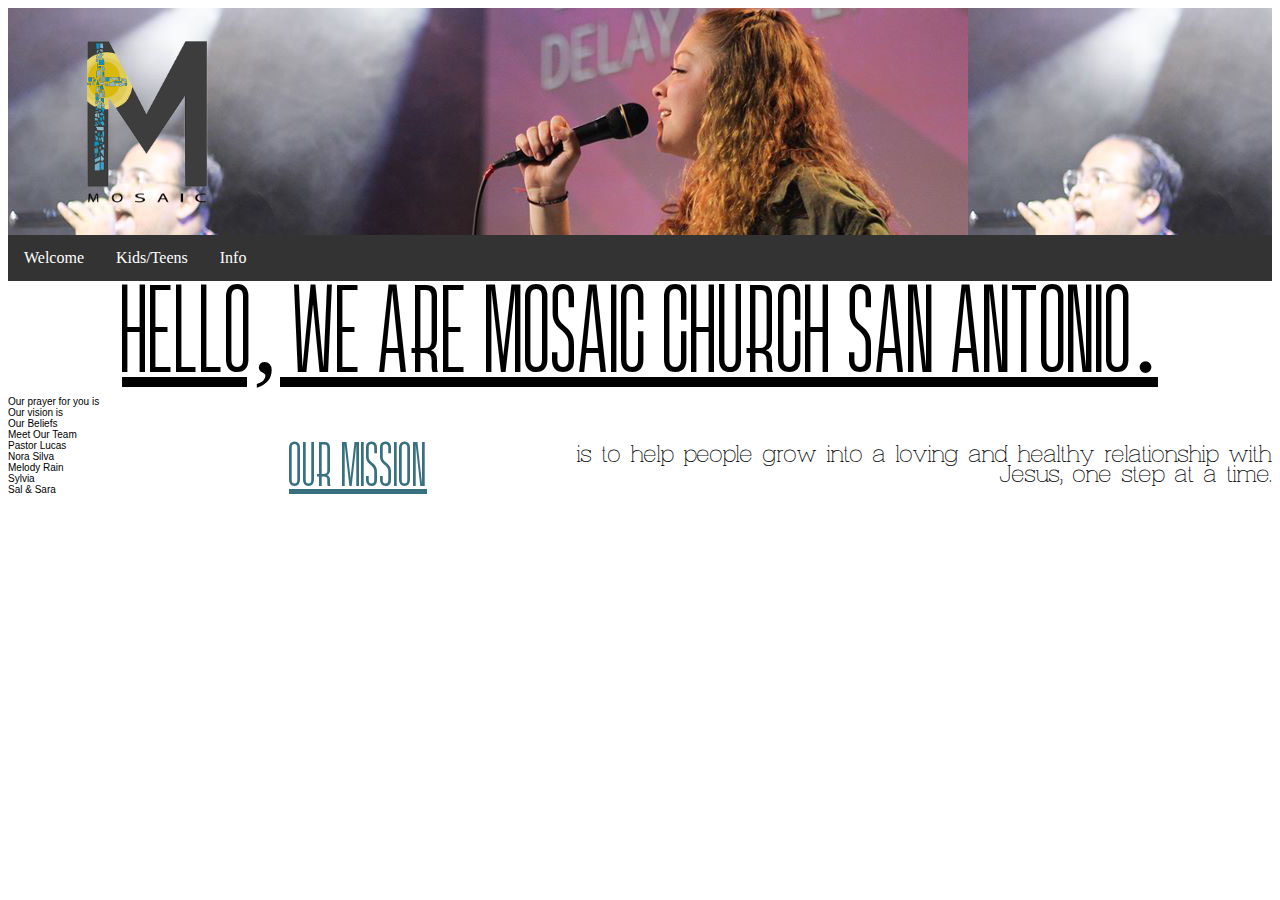
==== index.html @ 2244f138 "OK" ====
<!DOCTYPE html>
<html>
	<head>
	<script>
		<link href="mosaic style.css" rel="stylesheet" type="text/css">  
$(document).ready(function(){
  $("#hide").click(function(){
    $("p").hide();
  });
  $("#show").click(function(){
    $("p").show();
  });
});
		</script>
		<meta charset="utf-8">
		<meta description="">
		<meta keywords="">
		<title>Mosaic SA</title>
<script src="https://ajax.googleapis.com/ajax/libs/jquery/3.4.1/jquery.min.js"></script>
<script> 
$(document).ready(function(){
  $("#flip").click(function(){
    $("#panel").slideToggle("slow");
  });
});
</script>
<link href="mosaic style.css" rel="stylesheet" type="text/css">
</head>
	<body>
		<div class="myLogo"><img src="assets/images/mosaic 1 small.png" alt="logo" width="275" height="225"></div>
	<div class="navbar">
  <a href="index.html">Welcome</a>
  <a href="kids and teens.html">Kids/Teens</a>
  <div class="dropdown">
	  <button class="dropbtn">Info 
      <i class="fa fa-caret-down"></i>
    </button>
    <div class="dropdown-content">
      <a href="https://www.instagram.com/mosaicchurchsa/">Instagram</a>
      <a href="https://www.facebook.com/mosaicchurchsa/">FaceBook</a>
      <a href="info.html">Find Us</a>
    </div>
  </div> 
</div>
		<div class="hello">HELLO, WE  ARE  MOSAIC CHURCH  SAN       ANTONIO.</div>
		<div class="panel">OUR MISSION</div>
		<div class="panel2" style="left: 324px; top: 458px;">is to help people grow into a loving and healthy relationship with Jesus, one step at a time.</div>
	<div class="ourPrayerForYou">Our prayer for you is</div>
	<div class="ourVision">Our vision is</div>
	<div class="ourBelife">Our Beliefs</div>
	<div class="MeetTeam">Meet Our Team</div>
			<div class="pastorLucas">Pastor Lucas</div>
    <div class="nora">Nora Silva</div>
            <div class="melody">Melody Rain</div>
	<div class="sylvia">Sylvia</div>
	<div class="sal"> Sal & Sara</div>
</body>
</html>
---- mosaic style.css ----
html{
     font-size: 10px;
  margin: 0;
  font-family: sans-serif;
}
@font-face {
    font-family: 'VirtuousSlabThin';
	src: url("assets/fonts/Virtuous Slab Font/VirtuousSlabThin.ttf");
    font-weight: normal;
    font-style: normal;
}

@font-face {
	font-family:"Varela Regular";
	src: url("assets/fonts/OFL.txt");
	font-weight: normal;
	font-style: normal;
}

@font-face {
	font-family: 'GiraffeyRegular';
	src: url("assets/fonts/Giraffey/onlinefontconverter.com/converted-files/GiraffeyRegular.ttf");
	font-weight: normal;
	font-style: normal;
}

body {
    background-color: white;
}


.container {
	position: relative;
	text-align: center;
	color: #000000;
	padding: 0px;
	margin: 0px;
	
}

.text1{
	font-family: 'less light';
	font-size: 100px;
	color: #377180;
    position: absolute;
    top: 119px;
    bottom: 50%;
    left: 352px;
}
.myLogo {
	background: url("assets/images/header.jpg");
}
.smallLogo {
	background:url("assets/images/teens header crop.jpg");
}
.infoHeader{
	background: url("assets/images/hilda outside header.jpg");
}
.navbar {
  overflow: hidden;
  background-color: #333333;
}

.navbar a {
  float: left;
  font-size: 16px;
	font-family: "Varela Regular";
  color: white;
  text-align: center;
  padding: 14px 16px;
  text-decoration: none;
}

.dropdown {
  float: left;
  overflow: hidden;
}

.dropdown .dropbtn {
  font-size: 16px;  
  border: none;
  outline: none;
  color: white;
  padding: 14px 16px;
  background-color: inherit;
  font-family: 'less light';
  margin: 0px;
}

.navbar a:hover, .dropdown:hover .dropbtn {
  background-color: red;
}

.dropdown-content {
  display: none;
  position: absolute;
  background-color: #f9f9f9;
  min-width: 160px;
  box-shadow: 0px 8px 16px 0px rgba(0,0,0,0.2);
  z-index: 1;
}

.dropdown-content a {
  float: none;
  color: black;
  padding: 14px 15px;
  text-decoration: none;
  display: block;
  text-align: left;
}

.dropdown-content a:hover {
  background-color: #ddd;
}

.dropdown:hover .dropdown-content {
  display: block;
}
title{
    font-family: 'Trade Winds', cursive;
}




h1 {
    padding: inherit;
    margin: 50px;
    bottom: 10px;
    text-align: left;
    color:darkred;
    font-family:"introheadr base";
    font-size: 15px;
}

h2 {
    margin: 10px;
    padding: 20px;
    bottom: 15px;
    left: 45px;
    right: 45px;
    top: 15px;
    text-align: center;
    color:#2D5D69;
    font-family:'less light';
    font-size: 10px;
}

h3 {
    position: relative;
    text-align: center;
    color:#27515C;
    font-family: 'less bold';
    font-size: 100px;
}

h4 {
	font: "introrustg base2";
	font-size: 20px;
	text-align: inherit;
	color: gray;
	margin: auto;
	
}

.cb97 {
    margin: auto;
    padding: inherit;
    text-align: left;
    color: darkred;
    font-family: monospace;
    font-size: 170%;
}
.spearB {
    margin: auto;
    padding: inherit;
    text-align: left;
    color: darkred;
    font-family: monospace;
    font-size: 170%;
}

h4 {
    text-align: left;
    color: antiquewhite;
    font-family: monospace;
    font-size: 150%;
}
.hello {
	text-align: center;
	text-decoration: underline black;
	font-family: 'GiraffeyRegular';
	color: black;
	font-size: 100px;
	
}

.panel{
	text-align: center;
	border-color: #000000;
	width:700px;
	float: left;
	position: absolute;
	text-decoration: underline;
	color: #377180;
	font-family: 'GiraffeyRegular';
	font-size: 50px;
	padding-top: 50px;
}

.panel2{
	text-align: right;
	width: 700px;
	float: right;
	font-size: 20px;
	padding-top: 50px;
	font-family: 'VirtuousSlabThin';
}

.changbinPic{
	text-align: center;
	margin-bottom: 10px;
	margin-top: 10px;
	margin-left: 00px;
	margin-right: 0px;
}

.jisung{
	text-align: center;
	margin-bottom: 10px;
	margin-left: 20px;
	margin-right: 20px;
	margin-top: 10px;
	
}
.link{
	text-align: center;
	color: antiquewhite;
	font: "BebasNeue Regular";
	font-size: 15px;
	margin: 0px;
	padding: 0px;
}

footer{
	margin-top: 300px;

}
.end{
	margin: 40px;
	font: "introheadr base";
	font-size: 10px;
}
---- mosaic style.css ----
html{
     font-size: 10px;
  margin: 0;
  font-family: sans-serif;
}
@font-face {
    font-family: 'VirtuousSlabThin';
	src: url("assets/fonts/Virtuous Slab Font/VirtuousSlabThin.ttf");
    font-weight: normal;
    font-style: normal;
}

@font-face {
	font-family:"Varela Regular";
	src: url("assets/fonts/OFL.txt");
	font-weight: normal;
	font-style: normal;
}

@font-face {
	font-family: 'GiraffeyRegular';
	src: url("assets/fonts/Giraffey/onlinefontconverter.com/converted-files/GiraffeyRegular.ttf");
	font-weight: normal;
	font-style: normal;
}

body {
    background-color: white;
}


.container {
	position: relative;
	text-align: center;
	color: #000000;
	padding: 0px;
	margin: 0px;
	
}

.text1{
	font-family: 'less light';
	font-size: 100px;
	color: #377180;
    position: absolute;
    top: 119px;
    bottom: 50%;
    left: 352px;
}
.myLogo {
	background: url("assets/images/header.jpg");
}
.smallLogo {
	background:url("assets/images/teens header crop.jpg");
}
.infoHeader{
	background: url("assets/images/hilda outside header.jpg");
}
.navbar {
  overflow: hidden;
  background-color: #333333;
}

.navbar a {
  float: left;
  font-size: 16px;
	font-family: "Varela Regular";
  color: white;
  text-align: center;
  padding: 14px 16px;
  text-decoration: none;
}

.dropdown {
  float: left;
  overflow: hidden;
}

.dropdown .dropbtn {
  font-size: 16px;  
  border: none;
  outline: none;
  color: white;
  padding: 14px 16px;
  background-color: inherit;
  font-family: 'less light';
  margin: 0px;
}

.navbar a:hover, .dropdown:hover .dropbtn {
  background-color: red;
}

.dropdown-content {
  display: none;
  position: absolute;
  background-color: #f9f9f9;
  min-width: 160px;
  box-shadow: 0px 8px 16px 0px rgba(0,0,0,0.2);
  z-index: 1;
}

.dropdown-content a {
  float: none;
  color: black;
  padding: 14px 15px;
  text-decoration: none;
  display: block;
  text-align: left;
}

.dropdown-content a:hover {
  background-color: #ddd;
}

.dropdown:hover .dropdown-content {
  display: block;
}
title{
    font-family: 'Trade Winds', cursive;
}




h1 {
    padding: inherit;
    margin: 50px;
    bottom: 10px;
    text-align: left;
    color:darkred;
    font-family:"introheadr base";
    font-size: 15px;
}

h2 {
    margin: 10px;
    padding: 20px;
    bottom: 15px;
    left: 45px;
    right: 45px;
    top: 15px;
    text-align: center;
    color:#2D5D69;
    font-family:'less light';
    font-size: 10px;
}

h3 {
    position: relative;
    text-align: center;
    color:#27515C;
    font-family: 'less bold';
    font-size: 100px;
}

h4 {
	font: "introrustg base2";
	font-size: 20px;
	text-align: inherit;
	color: gray;
	margin: auto;
	
}

.cb97 {
    margin: auto;
    padding: inherit;
    text-align: left;
    color: darkred;
    font-family: monospace;
    font-size: 170%;
}
.spearB {
    margin: auto;
    padding: inherit;
    text-align: left;
    color: darkred;
    font-family: monospace;
    font-size: 170%;
}

h4 {
    text-align: left;
    color: antiquewhite;
    font-family: monospace;
    font-size: 150%;
}
.hello {
	text-align: center;
	text-decoration: underline black;
	font-family: 'GiraffeyRegular';
	color: black;
	font-size: 100px;
	
}

.panel{
	text-align: center;
	border-color: #000000;
	width:700px;
	float: left;
	position: absolute;
	text-decoration: underline;
	color: #377180;
	font-family: 'GiraffeyRegular';
	font-size: 50px;
	padding-top: 50px;
}

.panel2{
	text-align: right;
	width: 700px;
	float: right;
	font-size: 20px;
	padding-top: 50px;
	font-family: 'VirtuousSlabThin';
}

.changbinPic{
	text-align: center;
	margin-bottom: 10px;
	margin-top: 10px;
	margin-left: 00px;
	margin-right: 0px;
}

.jisung{
	text-align: center;
	margin-bottom: 10px;
	margin-left: 20px;
	margin-right: 20px;
	margin-top: 10px;
	
}
.link{
	text-align: center;
	color: antiquewhite;
	font: "BebasNeue Regular";
	font-size: 15px;
	margin: 0px;
	padding: 0px;
}

footer{
	margin-top: 300px;

}
.end{
	margin: 40px;
	font: "introheadr base";
	font-size: 10px;
}
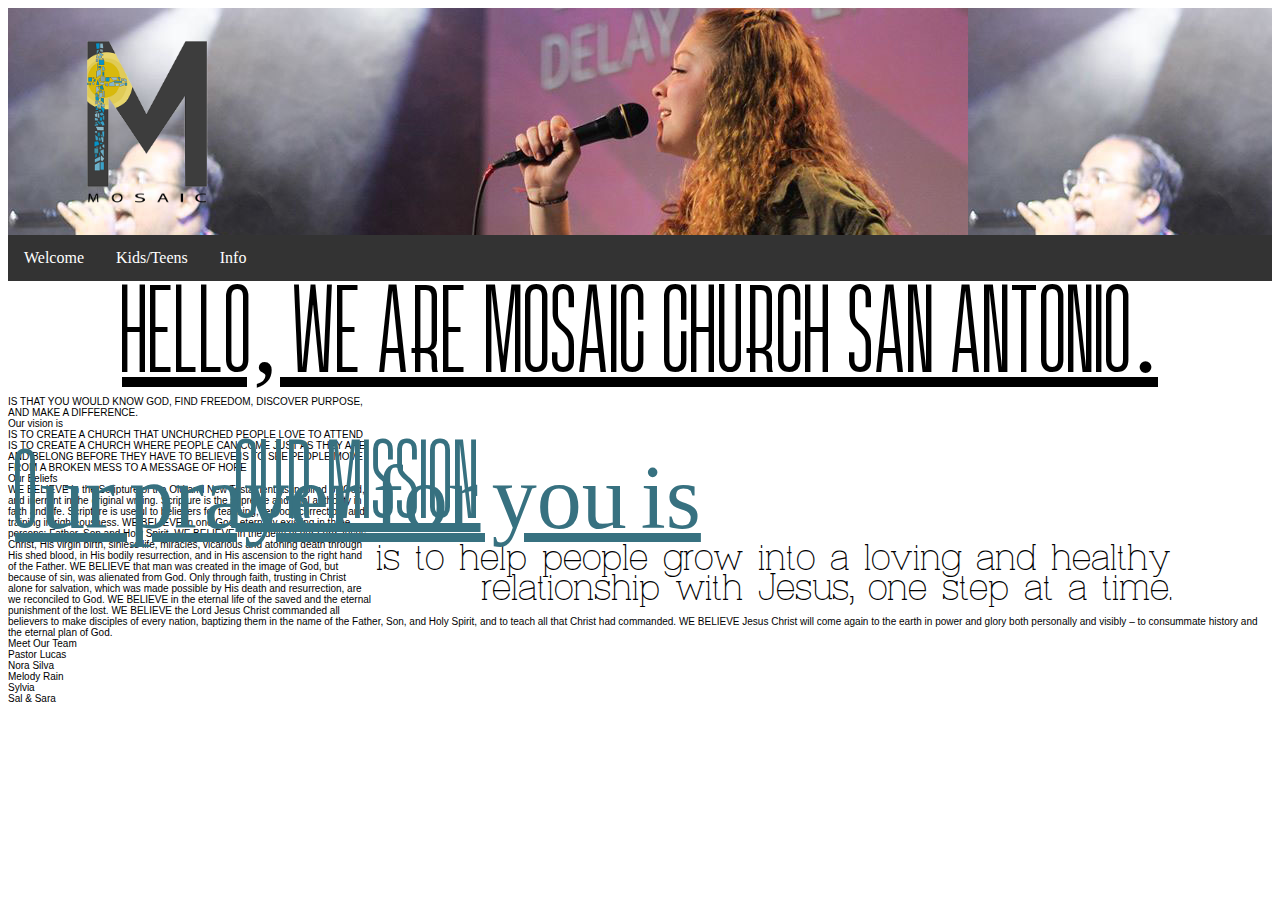
==== commit c78617e5: "better" ====
--- a/index.html
+++ b/index.html
@@ -46,8 +46,25 @@
 		<div class="panel">OUR MISSION</div>
 		<div class="panel2" style="left: 324px; top: 458px;">is to help people grow into a loving and healthy relationship with Jesus, one step at a time.</div>
 	<div class="ourPrayerForYou">Our prayer for you is</div>
+		<div class="prayer">IS THAT YOU WOULD KNOW GOD, FIND FREEDOM, DISCOVER PURPOSE, AND MAKE A DIFFERENCE.</div>
 	<div class="ourVision">Our vision is</div>
-	<div class="ourBelife">Our Beliefs</div>
+		<div class="vision">IS TO CREATE A CHURCH THAT UNCHURCHED PEOPLE LOVE TO ATTEND
+IS TO CREATE A CHURCH WHERE PEOPLE CAN COME JUST AS THEY ARE AND BELONG BEFORE THEY HAVE TO BELIEVE
+IS TO SEE PEOPLE MOVE FROM A BROKEN MESS TO A MESSAGE OF HOPE</div>
+	<div class="ourBelie">Our Beliefs</div>
+		<div class="belief">WE BELIEVE in the Scripture of the Old and New Testament as inspired by God, and inerrant in the original writing. Scripture is the supreme and final authority in faith and life. Scripture is useful to believers for teaching, reproof, correction, and training in righteousness.
+
+WE BELIEVE in one God, eternally existing in three persons: Father, Son and Holy Spirit.
+
+WE BELIEVE in the deity of our Lord Jesus Christ, His virgin birth, sinless life, miracles, vicarious and atoning death through His shed blood, in His bodily resurrection, and in His ascension to the right hand of the Father.
+
+WE BELIEVE that man was created in the image of God, but because of sin, was alienated from God. Only through faith, trusting in Christ alone for salvation, which was made possible by His death and resurrection, are we reconciled to God.
+
+WE BELIEVE in the eternal life of the saved and the eternal punishment of the lost.
+
+WE BELIEVE the Lord Jesus Christ commanded all believers to make disciples of every nation, baptizing them in the name of the Father, Son, and Holy Spirit, and to teach all that Christ had commanded.
+
+WE BELIEVE Jesus Christ will come again to the earth in power and glory both personally and visibly – to consummate history and the eternal plan of God.</div>
 	<div class="MeetTeam">Meet Our Team</div>
 			<div class="pastorLucas">Pastor Lucas</div>
     <div class="nora">Nora Silva</div>
--- a/mosaic style.css
+++ b/mosaic style.css
@@ -204,25 +204,31 @@
 	text-decoration: underline;
 	color: #377180;
 	font-family: 'GiraffeyRegular';
-	font-size: 50px;
+	font-size: 90px;
 	padding-top: 50px;
 }
 
 .panel2{
 	text-align: right;
-	width: 700px;
+	width: 800px;
 	float: right;
-	font-size: 20px;
+	font-size: 30px;
+	padding-top: 150px;
+	padding-right: 100px;
+	font-family: 'VirtuousSlabThin';
+}
+
+.ourPrayerForYou{
+	text-align: center;
+	border-color: #000000;
+	width:700px;
+	float: left;
+	position: absolute;
+	text-decoration: underline;
+	color: #377180;
+	font-family: 'GiraffeyRegular';
+	font-size: 90px;
 	padding-top: 50px;
-	font-family: 'VirtuousSlabThin';
-}
-
-.changbinPic{
-	text-align: center;
-	margin-bottom: 10px;
-	margin-top: 10px;
-	margin-left: 00px;
-	margin-right: 0px;
 }
 
 .jisung{
--- a/mosaic style.css
+++ b/mosaic style.css
@@ -204,25 +204,31 @@
 	text-decoration: underline;
 	color: #377180;
 	font-family: 'GiraffeyRegular';
-	font-size: 50px;
+	font-size: 90px;
 	padding-top: 50px;
 }
 
 .panel2{
 	text-align: right;
-	width: 700px;
+	width: 800px;
 	float: right;
-	font-size: 20px;
+	font-size: 30px;
+	padding-top: 150px;
+	padding-right: 100px;
+	font-family: 'VirtuousSlabThin';
+}
+
+.ourPrayerForYou{
+	text-align: center;
+	border-color: #000000;
+	width:700px;
+	float: left;
+	position: absolute;
+	text-decoration: underline;
+	color: #377180;
+	font-family: 'GiraffeyRegular';
+	font-size: 90px;
 	padding-top: 50px;
-	font-family: 'VirtuousSlabThin';
-}
-
-.changbinPic{
-	text-align: center;
-	margin-bottom: 10px;
-	margin-top: 10px;
-	margin-left: 00px;
-	margin-right: 0px;
 }
 
 .jisung{
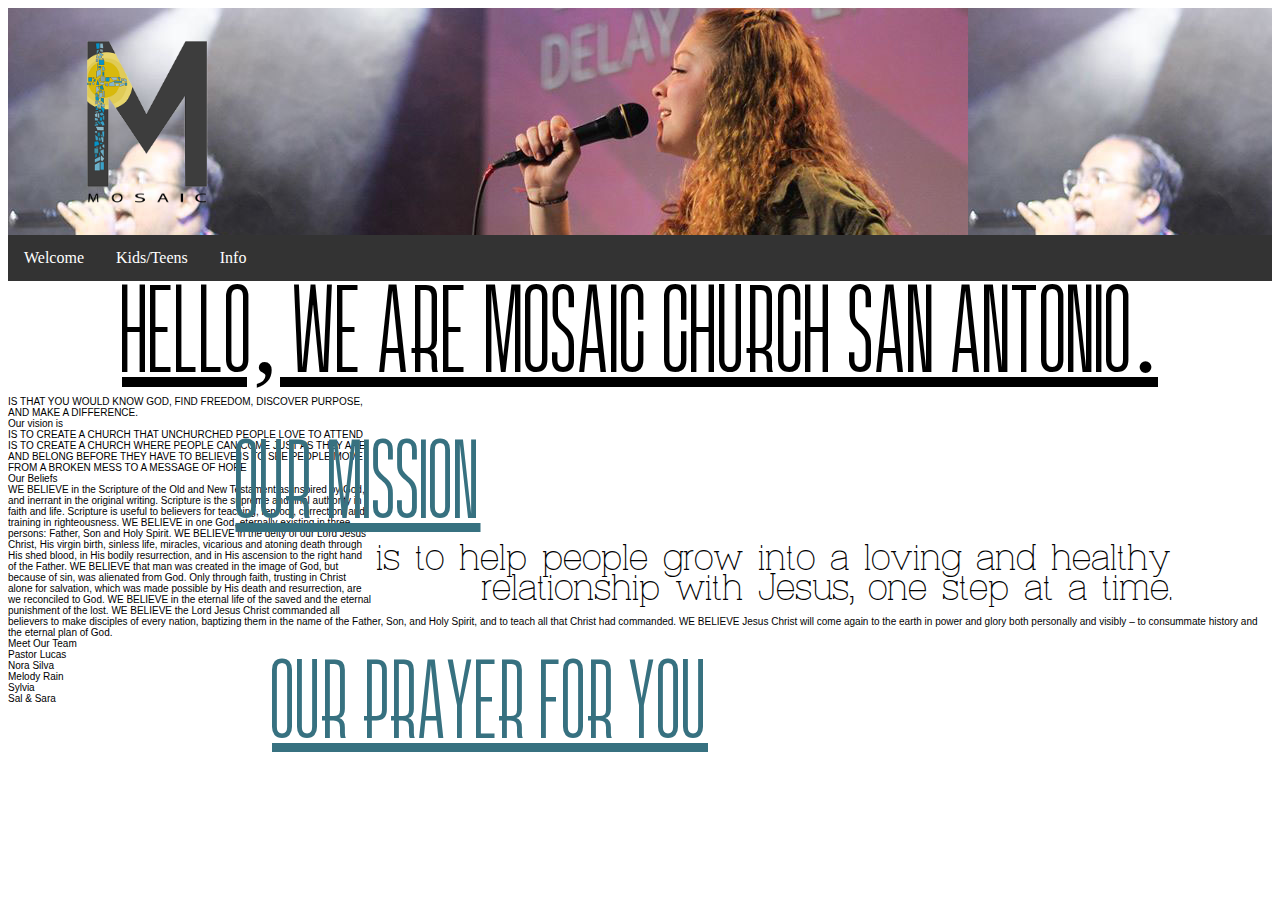
==== commit 5b3d84b8: "alrighty" ====
--- a/index.html
+++ b/index.html
@@ -42,10 +42,10 @@
     </div>
   </div> 
 </div>
-		<div class="hello">HELLO, WE  ARE  MOSAIC CHURCH  SAN       ANTONIO.</div>
-		<div class="panel">OUR MISSION</div>
+	<div class="hello">HELLO, WE  ARE  MOSAIC CHURCH  SAN       ANTONIO.</div>
+<div class="panel">OUR MISSION</div>
 		<div class="panel2" style="left: 324px; top: 458px;">is to help people grow into a loving and healthy relationship with Jesus, one step at a time.</div>
-	<div class="ourPrayerForYou">Our prayer for you is</div>
+	<div class="ourPrayerForYou">OUR PRAYER FOR YOU</div>
 		<div class="prayer">IS THAT YOU WOULD KNOW GOD, FIND FREEDOM, DISCOVER PURPOSE, AND MAKE A DIFFERENCE.</div>
 	<div class="ourVision">Our vision is</div>
 		<div class="vision">IS TO CREATE A CHURCH THAT UNCHURCHED PEOPLE LOVE TO ATTEND
--- a/mosaic style.css
+++ b/mosaic style.css
@@ -219,7 +219,7 @@
 }
 
 .ourPrayerForYou{
-	text-align: center;
+	text-align: right;
 	border-color: #000000;
 	width:700px;
 	float: left;
@@ -228,7 +228,8 @@
 	color: #377180;
 	font-family: 'GiraffeyRegular';
 	font-size: 90px;
-	padding-top: 50px;
+	padding-top: 270px;
+	padding-right: 70px;
 }
 
 .jisung{
--- a/mosaic style.css
+++ b/mosaic style.css
@@ -219,7 +219,7 @@
 }
 
 .ourPrayerForYou{
-	text-align: center;
+	text-align: right;
 	border-color: #000000;
 	width:700px;
 	float: left;
@@ -228,7 +228,8 @@
 	color: #377180;
 	font-family: 'GiraffeyRegular';
 	font-size: 90px;
-	padding-top: 50px;
+	padding-top: 270px;
+	padding-right: 70px;
 }
 
 .jisung{
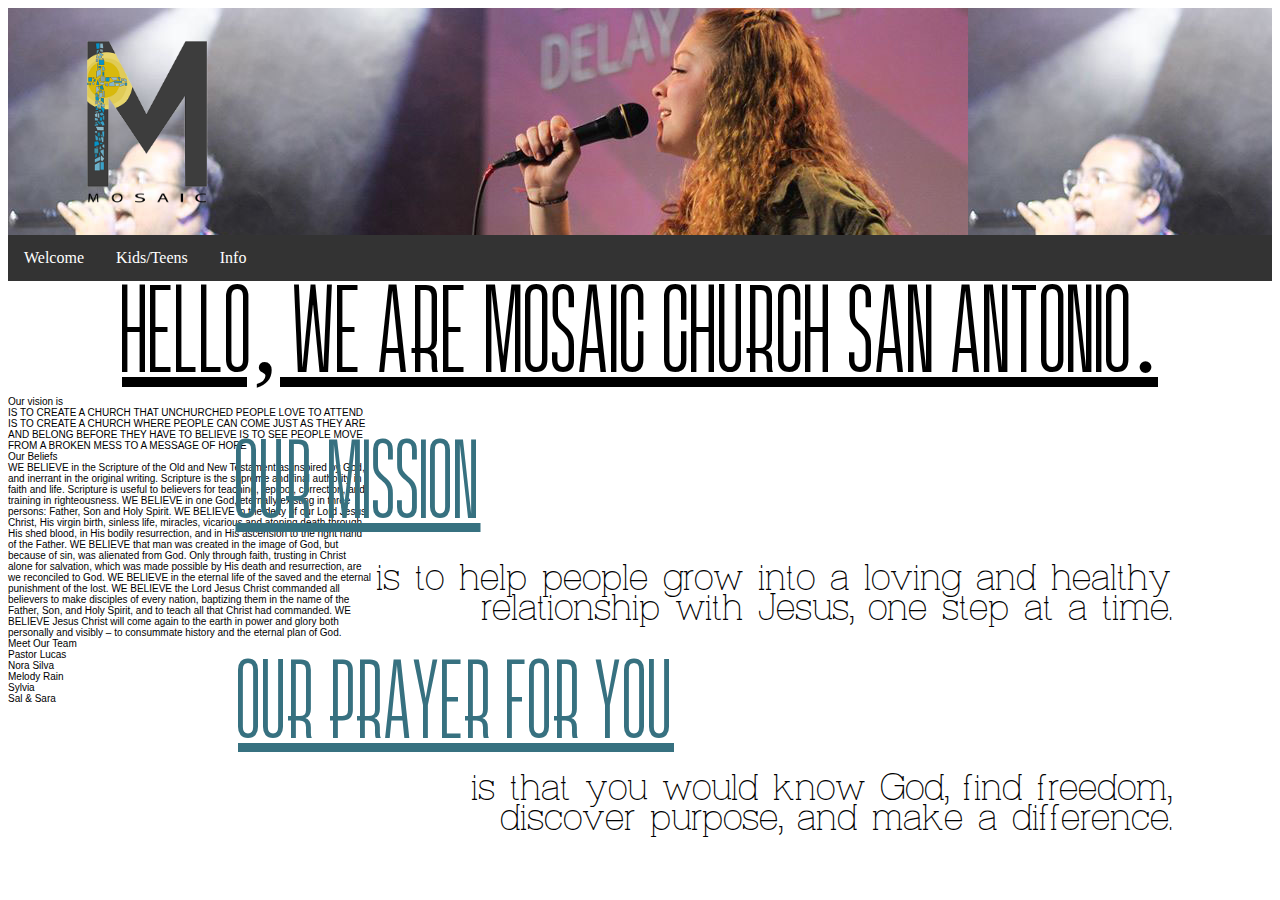
==== commit 116bcd1d: "cool" ====
--- a/index.html
+++ b/index.html
@@ -46,7 +46,7 @@
 <div class="panel">OUR MISSION</div>
 		<div class="panel2" style="left: 324px; top: 458px;">is to help people grow into a loving and healthy relationship with Jesus, one step at a time.</div>
 	<div class="ourPrayerForYou">OUR PRAYER FOR YOU</div>
-		<div class="prayer">IS THAT YOU WOULD KNOW GOD, FIND FREEDOM, DISCOVER PURPOSE, AND MAKE A DIFFERENCE.</div>
+		<div class="prayer">is that you would know God, find freedom, discover purpose, and make a difference.</div>
 	<div class="ourVision">Our vision is</div>
 		<div class="vision">IS TO CREATE A CHURCH THAT UNCHURCHED PEOPLE LOVE TO ATTEND
 IS TO CREATE A CHURCH WHERE PEOPLE CAN COME JUST AS THEY ARE AND BELONG BEFORE THEY HAVE TO BELIEVE
--- a/mosaic style.css
+++ b/mosaic style.css
@@ -213,13 +213,13 @@
 	width: 800px;
 	float: right;
 	font-size: 30px;
-	padding-top: 150px;
+	padding-top: 170px;
 	padding-right: 100px;
 	font-family: 'VirtuousSlabThin';
 }
 
 .ourPrayerForYou{
-	text-align: right;
+	text-align: left;
 	border-color: #000000;
 	width:700px;
 	float: left;
@@ -229,15 +229,17 @@
 	font-family: 'GiraffeyRegular';
 	font-size: 90px;
 	padding-top: 270px;
-	padding-right: 70px;
-}
-
-.jisung{
-	text-align: center;
-	margin-bottom: 10px;
-	margin-left: 20px;
-	margin-right: 20px;
-	margin-top: 10px;
+	padding-left: 230px;
+}
+
+.prayer{
+	text-align: right;
+	width: 800px;
+	float: right;
+	font-size: 30px;
+	padding-top: 150px;
+	padding-right: 100px;
+	font-family: 'VirtuousSlabThin';
 	
 }
 .link{
--- a/mosaic style.css
+++ b/mosaic style.css
@@ -213,13 +213,13 @@
 	width: 800px;
 	float: right;
 	font-size: 30px;
-	padding-top: 150px;
+	padding-top: 170px;
 	padding-right: 100px;
 	font-family: 'VirtuousSlabThin';
 }
 
 .ourPrayerForYou{
-	text-align: right;
+	text-align: left;
 	border-color: #000000;
 	width:700px;
 	float: left;
@@ -229,15 +229,17 @@
 	font-family: 'GiraffeyRegular';
 	font-size: 90px;
 	padding-top: 270px;
-	padding-right: 70px;
-}
-
-.jisung{
-	text-align: center;
-	margin-bottom: 10px;
-	margin-left: 20px;
-	margin-right: 20px;
-	margin-top: 10px;
+	padding-left: 230px;
+}
+
+.prayer{
+	text-align: right;
+	width: 800px;
+	float: right;
+	font-size: 30px;
+	padding-top: 150px;
+	padding-right: 100px;
+	font-family: 'VirtuousSlabThin';
 	
 }
 .link{
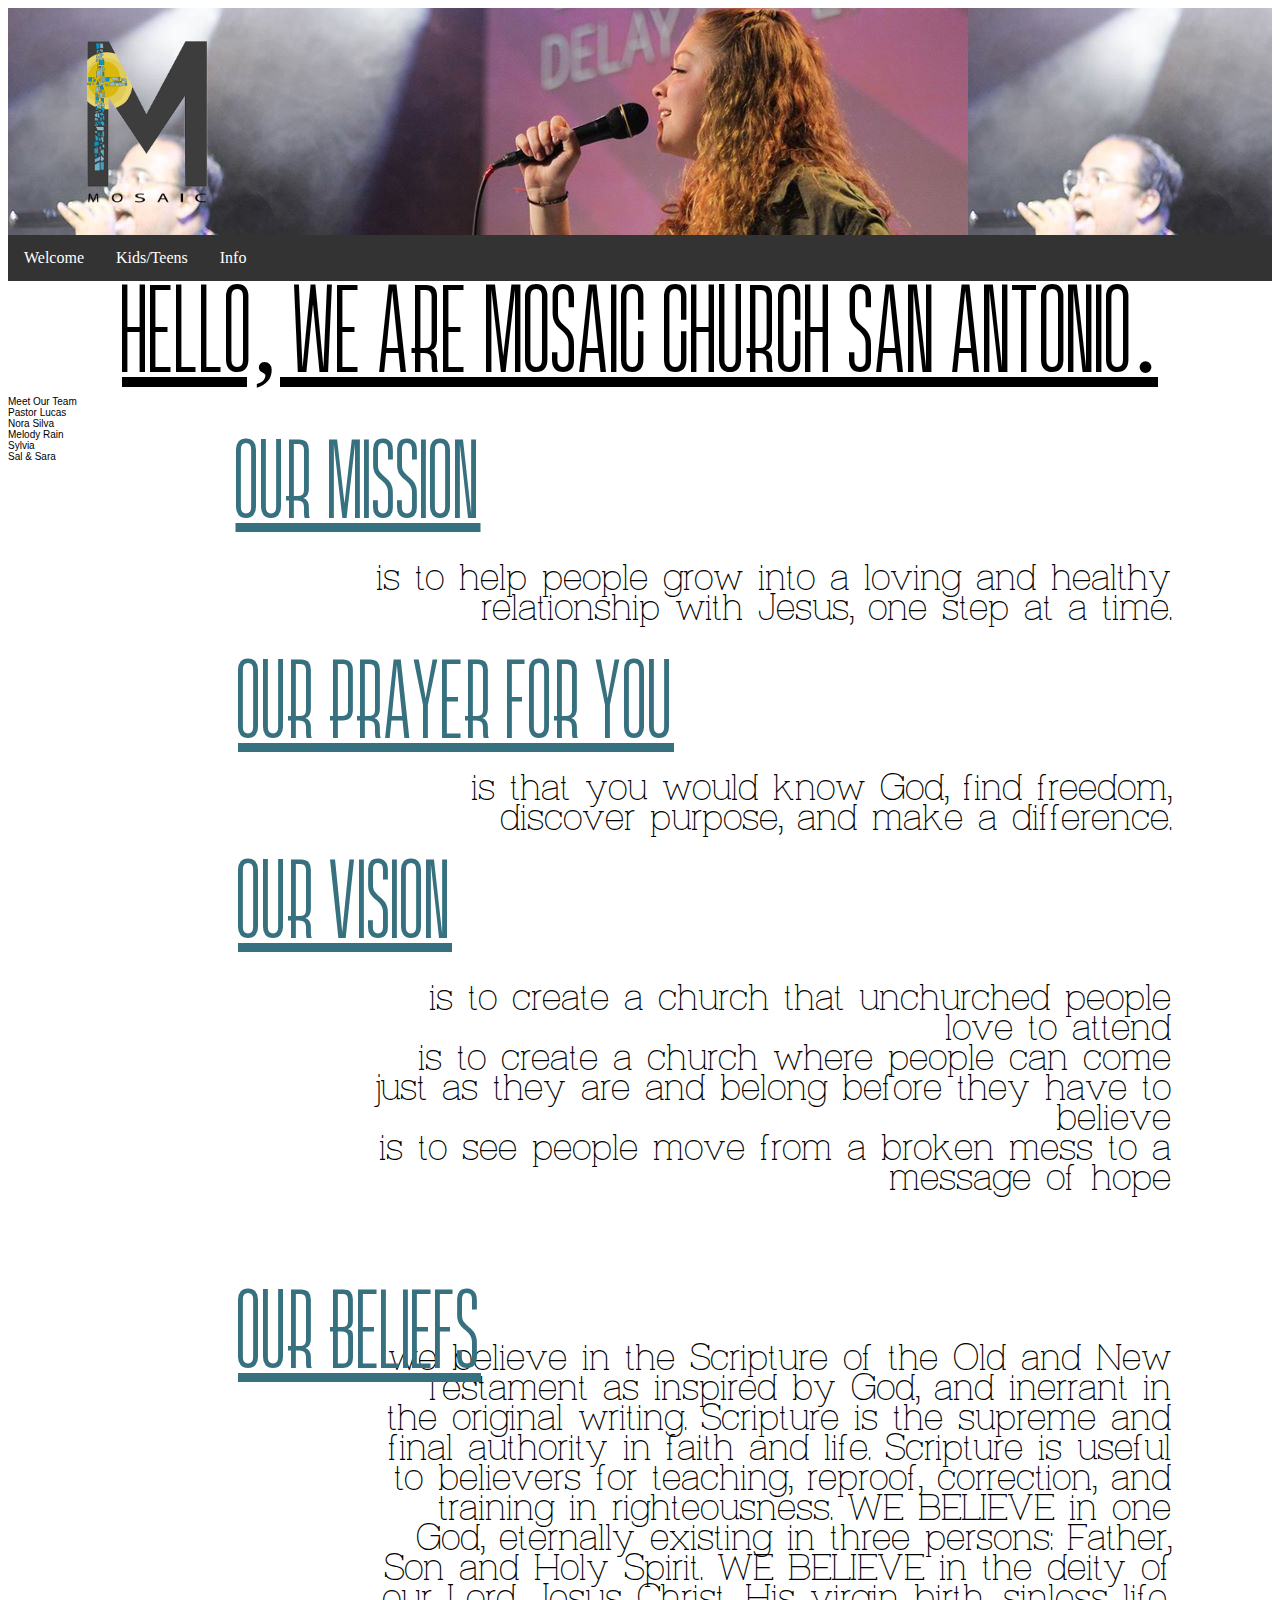
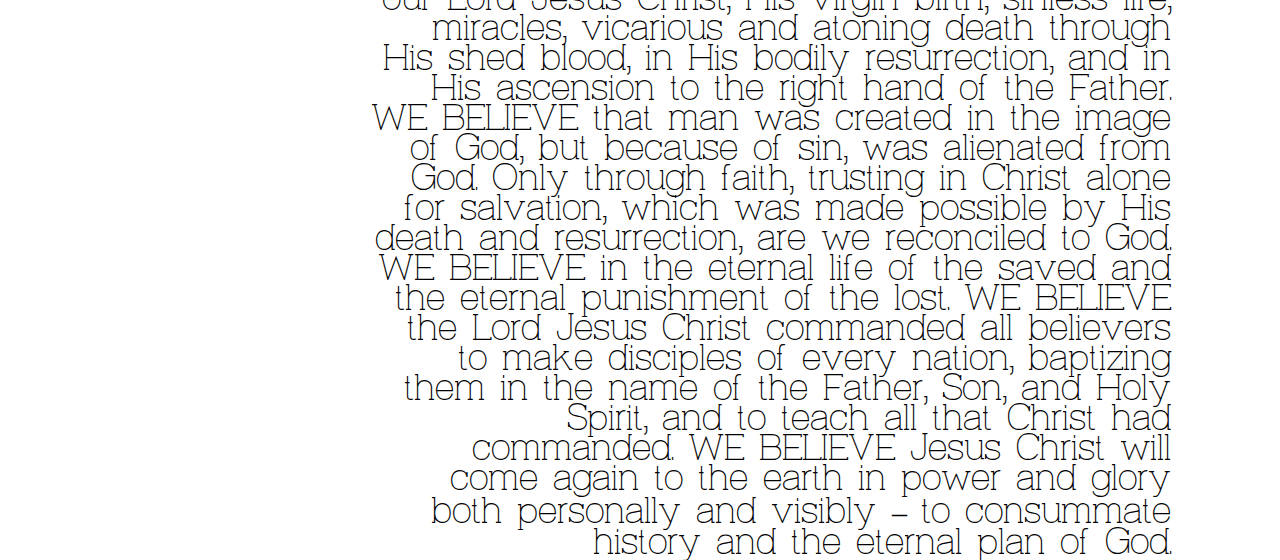
==== commit f3b97a1f: "IDK anymore" ====
--- a/index.html
+++ b/index.html
@@ -47,12 +47,12 @@
 		<div class="panel2" style="left: 324px; top: 458px;">is to help people grow into a loving and healthy relationship with Jesus, one step at a time.</div>
 	<div class="ourPrayerForYou">OUR PRAYER FOR YOU</div>
 		<div class="prayer">is that you would know God, find freedom, discover purpose, and make a difference.</div>
-	<div class="ourVision">Our vision is</div>
-		<div class="vision">IS TO CREATE A CHURCH THAT UNCHURCHED PEOPLE LOVE TO ATTEND
-IS TO CREATE A CHURCH WHERE PEOPLE CAN COME JUST AS THEY ARE AND BELONG BEFORE THEY HAVE TO BELIEVE
-IS TO SEE PEOPLE MOVE FROM A BROKEN MESS TO A MESSAGE OF HOPE</div>
-	<div class="ourBelie">Our Beliefs</div>
-		<div class="belief">WE BELIEVE in the Scripture of the Old and New Testament as inspired by God, and inerrant in the original writing. Scripture is the supreme and final authority in faith and life. Scripture is useful to believers for teaching, reproof, correction, and training in righteousness.
+	<div class="ourVision">OUR VISION</div>
+		<div class="vision">is to create a church that unchurched people love to attend
+<br>is to create a church where people can come just as they are and belong before they have to believe
+<br>is to see people move from a broken mess to a message of hope</div>
+	<div class="ourBelief">OUR BELIEFS</div>
+		<div class="belief">we believe in the Scripture of the Old and New Testament as inspired by God, and inerrant in the original writing. Scripture is the supreme and final authority in faith and life. Scripture is useful to believers for teaching, reproof, correction, and training in righteousness.
 
 WE BELIEVE in one God, eternally existing in three persons: Father, Son and Holy Spirit.
 
--- a/mosaic style.css
+++ b/mosaic style.css
@@ -242,13 +242,53 @@
 	font-family: 'VirtuousSlabThin';
 	
 }
-.link{
-	text-align: center;
-	color: antiquewhite;
-	font: "BebasNeue Regular";
-	font-size: 15px;
-	margin: 0px;
-	padding: 0px;
+.ourVision{
+	text-align: left;
+	border-color: #000000;
+	width:700px;
+	float: left;
+	position: absolute;
+	text-decoration: underline;
+	color: #377180;
+	font-family: 'GiraffeyRegular';
+	font-size: 90px;
+	padding-top: 470px;
+	padding-left: 230px;
+}
+
+.vision{
+	text-align: right;
+	width: 800px;
+	float: right;
+	font-size: 30px;
+	padding-top: 150px;
+	padding-right: 100px;
+	font-family: 'VirtuousSlabThin';
+	
+}
+
+.ourBelief{
+	text-align: left;
+	border-color: #000000;
+	width:700px;
+	float: left;
+	position: absolute;
+	text-decoration: underline;
+	color: #377180;
+	font-family: 'GiraffeyRegular';
+	font-size: 90px;
+	padding-top: 900px;
+	padding-left: 230px;
+}
+
+.belief{
+	text-align: right;
+	width: 800px;
+	float: right;
+	font-size: 30px;
+	padding-top: 150px;
+	padding-right: 100px;
+	font-family: 'VirtuousSlabThin';
 }
 
 footer{
--- a/mosaic style.css
+++ b/mosaic style.css
@@ -242,13 +242,53 @@
 	font-family: 'VirtuousSlabThin';
 	
 }
-.link{
-	text-align: center;
-	color: antiquewhite;
-	font: "BebasNeue Regular";
-	font-size: 15px;
-	margin: 0px;
-	padding: 0px;
+.ourVision{
+	text-align: left;
+	border-color: #000000;
+	width:700px;
+	float: left;
+	position: absolute;
+	text-decoration: underline;
+	color: #377180;
+	font-family: 'GiraffeyRegular';
+	font-size: 90px;
+	padding-top: 470px;
+	padding-left: 230px;
+}
+
+.vision{
+	text-align: right;
+	width: 800px;
+	float: right;
+	font-size: 30px;
+	padding-top: 150px;
+	padding-right: 100px;
+	font-family: 'VirtuousSlabThin';
+	
+}
+
+.ourBelief{
+	text-align: left;
+	border-color: #000000;
+	width:700px;
+	float: left;
+	position: absolute;
+	text-decoration: underline;
+	color: #377180;
+	font-family: 'GiraffeyRegular';
+	font-size: 90px;
+	padding-top: 900px;
+	padding-left: 230px;
+}
+
+.belief{
+	text-align: right;
+	width: 800px;
+	float: right;
+	font-size: 30px;
+	padding-top: 150px;
+	padding-right: 100px;
+	font-family: 'VirtuousSlabThin';
 }
 
 footer{
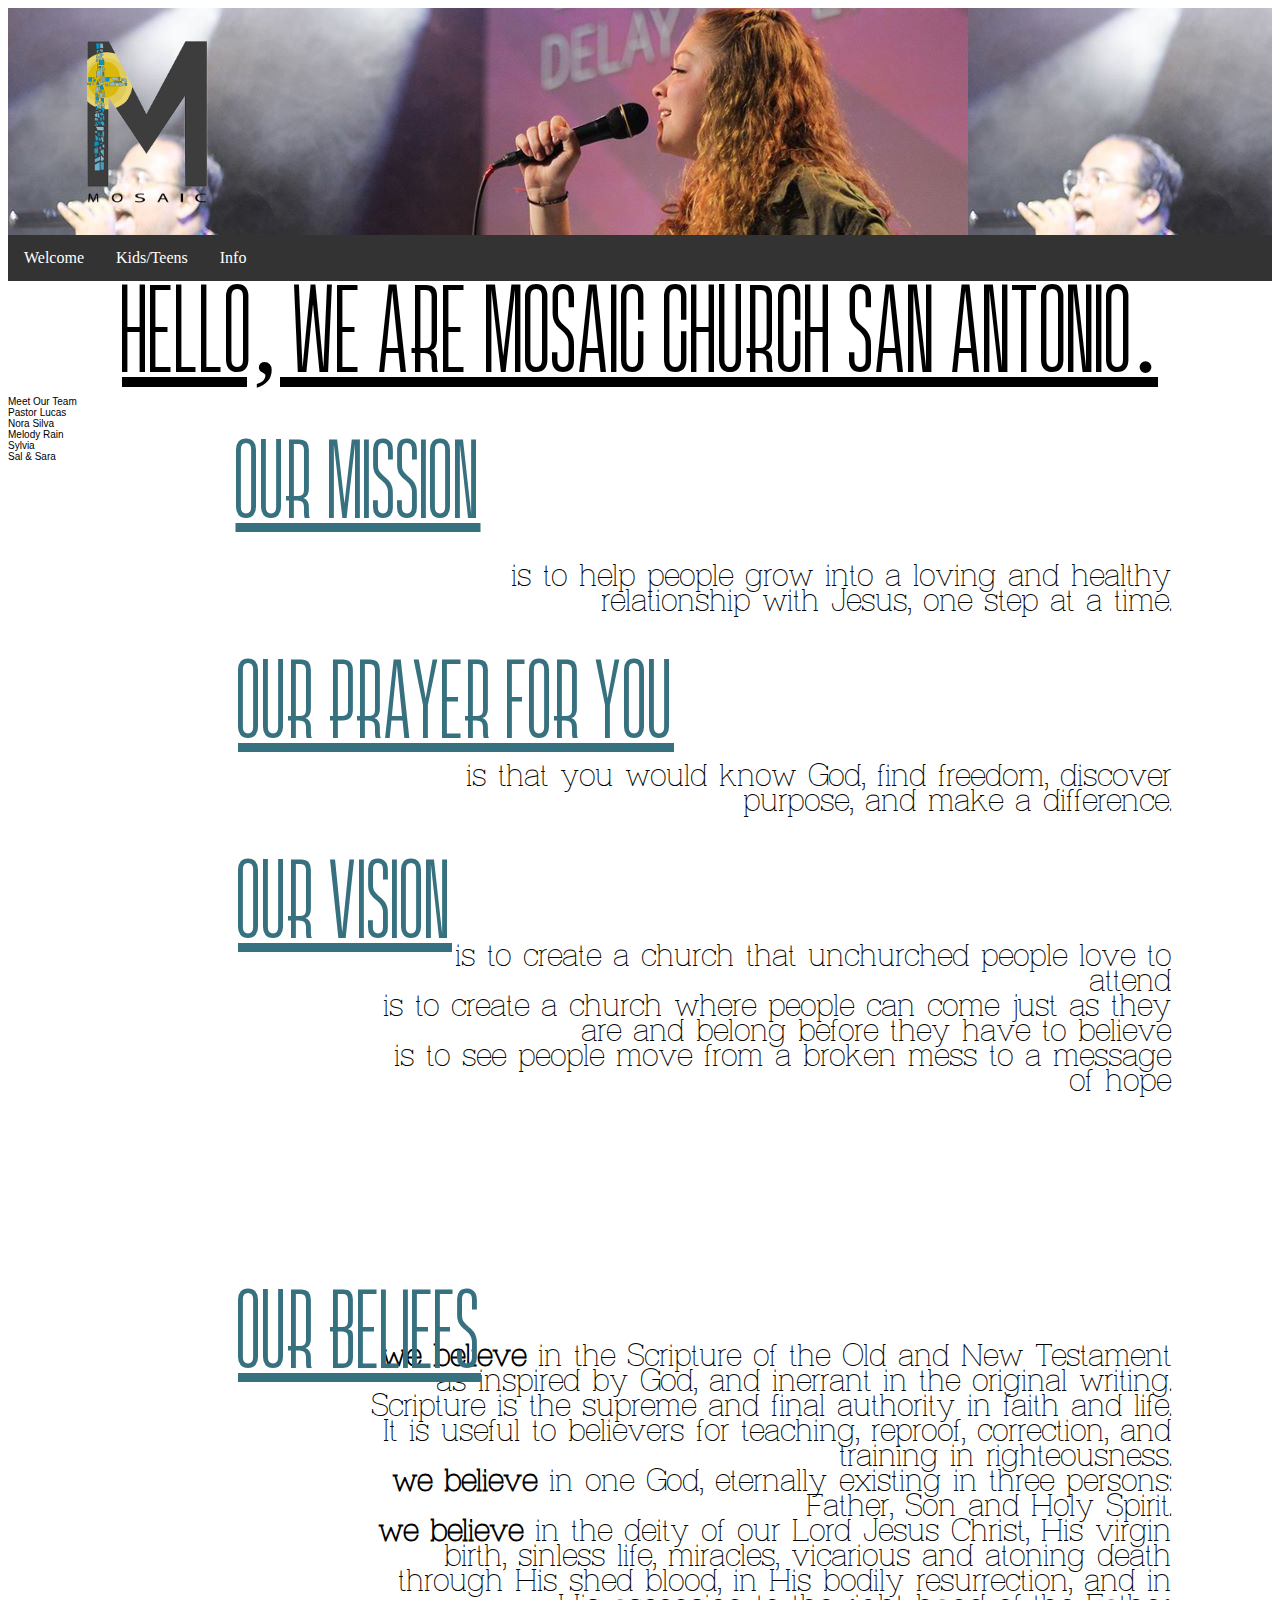
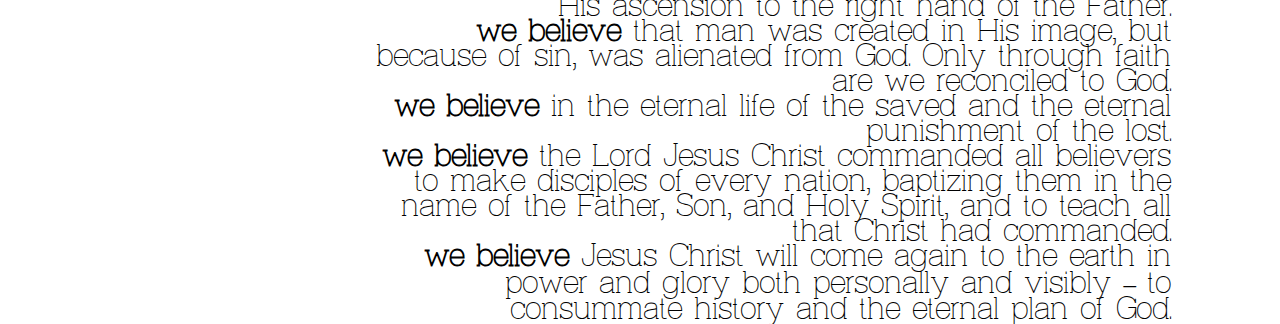
==== commit 248059f8: "im so tired" ====
--- a/index.html
+++ b/index.html
@@ -52,19 +52,7 @@
 <br>is to create a church where people can come just as they are and belong before they have to believe
 <br>is to see people move from a broken mess to a message of hope</div>
 	<div class="ourBelief">OUR BELIEFS</div>
-		<div class="belief">we believe in the Scripture of the Old and New Testament as inspired by God, and inerrant in the original writing. Scripture is the supreme and final authority in faith and life. Scripture is useful to believers for teaching, reproof, correction, and training in righteousness.
-
-WE BELIEVE in one God, eternally existing in three persons: Father, Son and Holy Spirit.
-
-WE BELIEVE in the deity of our Lord Jesus Christ, His virgin birth, sinless life, miracles, vicarious and atoning death through His shed blood, in His bodily resurrection, and in His ascension to the right hand of the Father.
-
-WE BELIEVE that man was created in the image of God, but because of sin, was alienated from God. Only through faith, trusting in Christ alone for salvation, which was made possible by His death and resurrection, are we reconciled to God.
-
-WE BELIEVE in the eternal life of the saved and the eternal punishment of the lost.
-
-WE BELIEVE the Lord Jesus Christ commanded all believers to make disciples of every nation, baptizing them in the name of the Father, Son, and Holy Spirit, and to teach all that Christ had commanded.
-
-WE BELIEVE Jesus Christ will come again to the earth in power and glory both personally and visibly – to consummate history and the eternal plan of God.</div>
+		<div class="belief"><b>we believe</b> in the Scripture of the Old and New Testament as inspired by God, and inerrant in the original writing. Scripture is the supreme and final authority in faith and life. It is useful to believers for teaching, reproof, correction, and training in righteousness. <br><b>we believe</b> in one God, eternally existing in three persons: Father, Son and Holy Spirit. <br><b>we believe</b> in the deity of our Lord Jesus Christ, His virgin birth, sinless life, miracles, vicarious and atoning death through His shed blood, in His bodily resurrection, and in His ascension to the right hand of the Father. <br><b>we believe</b> that man was created in His image, but because of sin, was alienated from God. Only through faith are we reconciled to God. <br><b>we believe</b> in the eternal life of the saved and the eternal punishment of the lost. <br><b>we believe</b> the Lord Jesus Christ commanded all believers to make disciples of every nation, baptizing them in the name of the Father, Son, and Holy Spirit, and to teach all that Christ had commanded. <br><b>we believe</b> Jesus Christ will come again to the earth in power and glory both personally and visibly – to consummate history and the eternal plan of God.</div>
 	<div class="MeetTeam">Meet Our Team</div>
 			<div class="pastorLucas">Pastor Lucas</div>
     <div class="nora">Nora Silva</div>
--- a/mosaic style.css
+++ b/mosaic style.css
@@ -212,7 +212,7 @@
 	text-align: right;
 	width: 800px;
 	float: right;
-	font-size: 30px;
+	font-size: 25px;
 	padding-top: 170px;
 	padding-right: 100px;
 	font-family: 'VirtuousSlabThin';
@@ -236,7 +236,7 @@
 	text-align: right;
 	width: 800px;
 	float: right;
-	font-size: 30px;
+	font-size: 25px;
 	padding-top: 150px;
 	padding-right: 100px;
 	font-family: 'VirtuousSlabThin';
@@ -260,8 +260,8 @@
 	text-align: right;
 	width: 800px;
 	float: right;
-	font-size: 30px;
-	padding-top: 150px;
+	font-size: 25px;
+	padding-top: 130px;
 	padding-right: 100px;
 	font-family: 'VirtuousSlabThin';
 	
@@ -285,8 +285,8 @@
 	text-align: right;
 	width: 800px;
 	float: right;
-	font-size: 30px;
-	padding-top: 150px;
+	font-size: 25px;
+	padding-top: 250px;
 	padding-right: 100px;
 	font-family: 'VirtuousSlabThin';
 }
--- a/mosaic style.css
+++ b/mosaic style.css
@@ -212,7 +212,7 @@
 	text-align: right;
 	width: 800px;
 	float: right;
-	font-size: 30px;
+	font-size: 25px;
 	padding-top: 170px;
 	padding-right: 100px;
 	font-family: 'VirtuousSlabThin';
@@ -236,7 +236,7 @@
 	text-align: right;
 	width: 800px;
 	float: right;
-	font-size: 30px;
+	font-size: 25px;
 	padding-top: 150px;
 	padding-right: 100px;
 	font-family: 'VirtuousSlabThin';
@@ -260,8 +260,8 @@
 	text-align: right;
 	width: 800px;
 	float: right;
-	font-size: 30px;
-	padding-top: 150px;
+	font-size: 25px;
+	padding-top: 130px;
 	padding-right: 100px;
 	font-family: 'VirtuousSlabThin';
 	
@@ -285,8 +285,8 @@
 	text-align: right;
 	width: 800px;
 	float: right;
-	font-size: 30px;
-	padding-top: 150px;
+	font-size: 25px;
+	padding-top: 250px;
 	padding-right: 100px;
 	font-family: 'VirtuousSlabThin';
 }
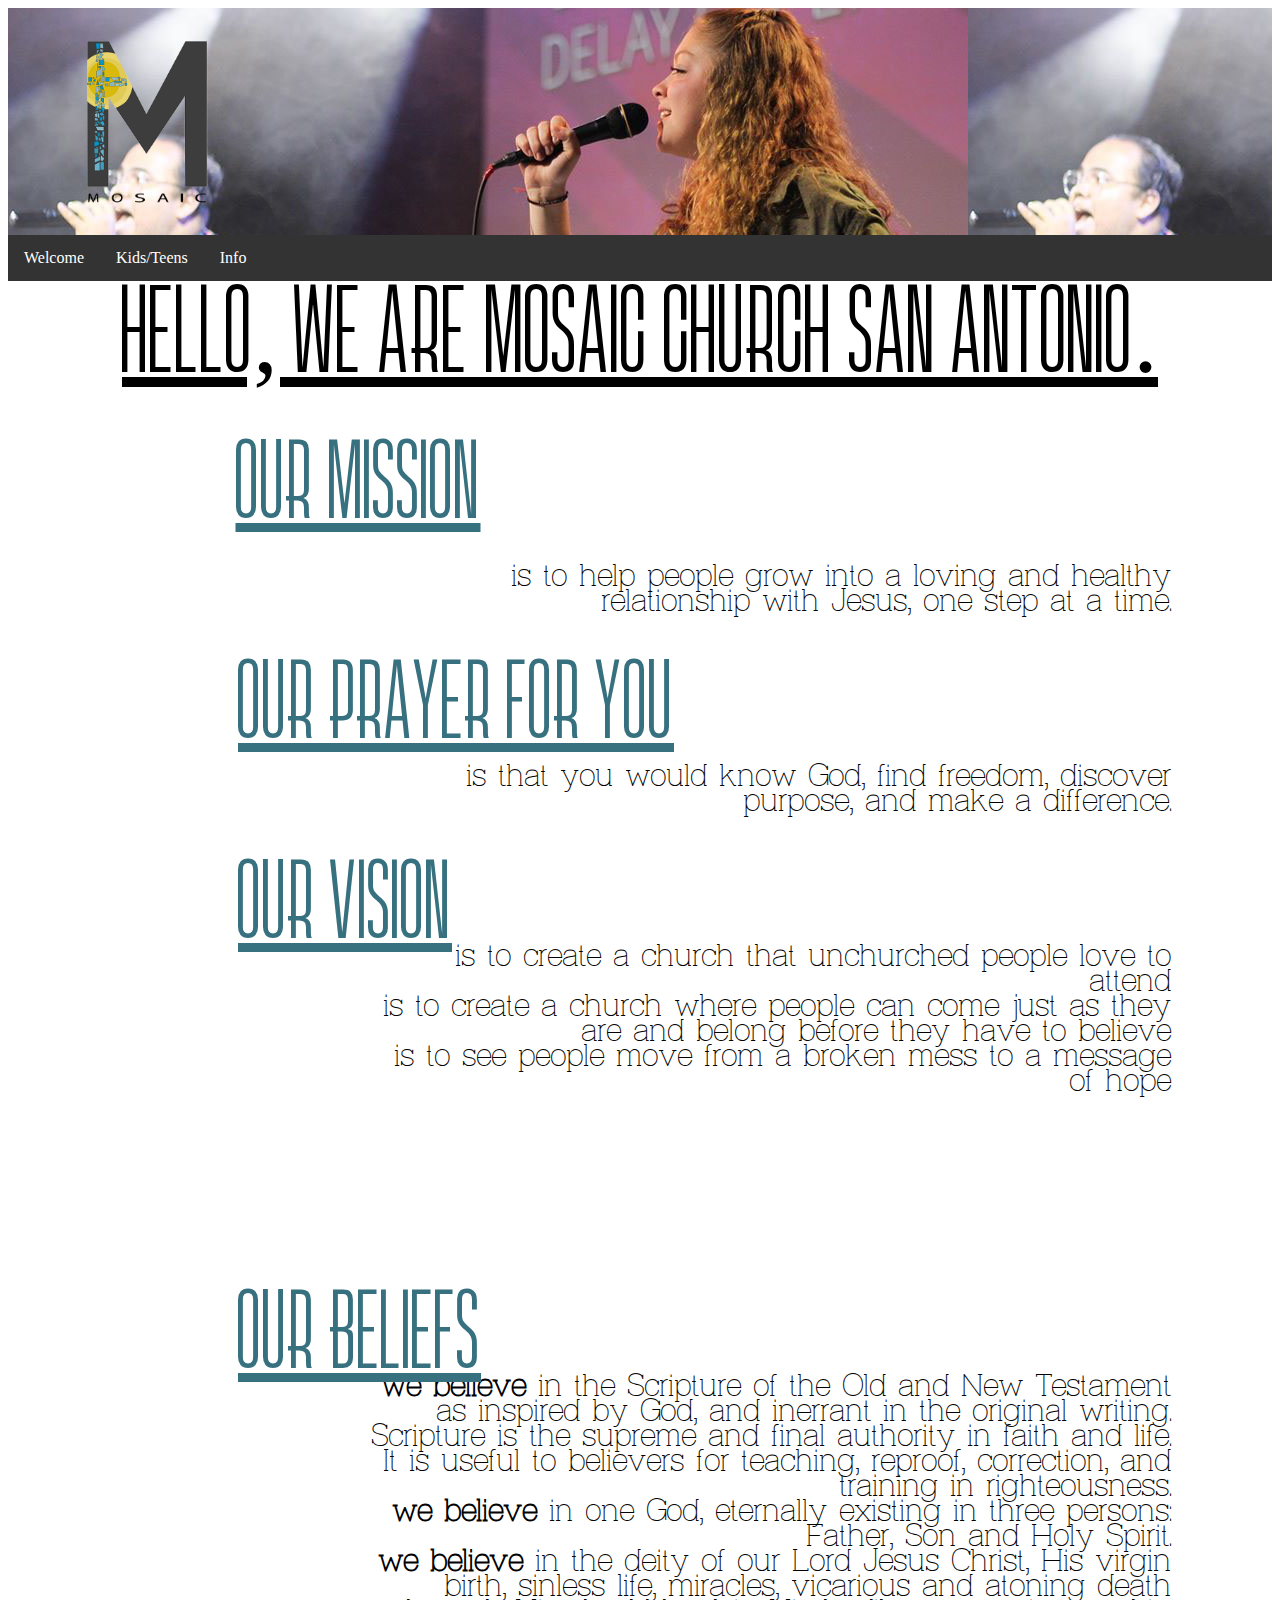
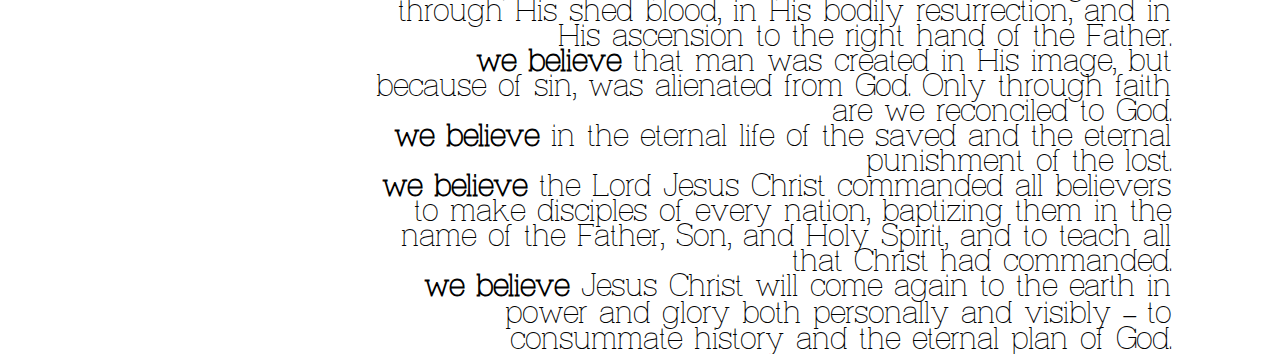
==== commit a02e802e: "pls" ====
--- a/index.html
+++ b/index.html
@@ -53,11 +53,6 @@
 <br>is to see people move from a broken mess to a message of hope</div>
 	<div class="ourBelief">OUR BELIEFS</div>
 		<div class="belief"><b>we believe</b> in the Scripture of the Old and New Testament as inspired by God, and inerrant in the original writing. Scripture is the supreme and final authority in faith and life. It is useful to believers for teaching, reproof, correction, and training in righteousness. <br><b>we believe</b> in one God, eternally existing in three persons: Father, Son and Holy Spirit. <br><b>we believe</b> in the deity of our Lord Jesus Christ, His virgin birth, sinless life, miracles, vicarious and atoning death through His shed blood, in His bodily resurrection, and in His ascension to the right hand of the Father. <br><b>we believe</b> that man was created in His image, but because of sin, was alienated from God. Only through faith are we reconciled to God. <br><b>we believe</b> in the eternal life of the saved and the eternal punishment of the lost. <br><b>we believe</b> the Lord Jesus Christ commanded all believers to make disciples of every nation, baptizing them in the name of the Father, Son, and Holy Spirit, and to teach all that Christ had commanded. <br><b>we believe</b> Jesus Christ will come again to the earth in power and glory both personally and visibly – to consummate history and the eternal plan of God.</div>
-	<div class="MeetTeam">Meet Our Team</div>
-			<div class="pastorLucas">Pastor Lucas</div>
-    <div class="nora">Nora Silva</div>
-            <div class="melody">Melody Rain</div>
-	<div class="sylvia">Sylvia</div>
-	<div class="sal"> Sal & Sara</div>
+
 </body>
 </html>--- a/mosaic style.css
+++ b/mosaic style.css
@@ -286,17 +286,10 @@
 	width: 800px;
 	float: right;
 	font-size: 25px;
-	padding-top: 250px;
-	padding-right: 100px;
-	font-family: 'VirtuousSlabThin';
-}
-
-footer{
-	margin-top: 300px;
-
-}
-.end{
-	margin: 40px;
-	font: "introheadr base";
-	font-size: 10px;
-}
+	padding-top: 280px;
+	padding-right: 100px;
+	font-family: 'VirtuousSlabThin';
+}
+.teenPhoto, img{
+	border-radius: 50%;
+}--- a/mosaic style.css
+++ b/mosaic style.css
@@ -286,17 +286,10 @@
 	width: 800px;
 	float: right;
 	font-size: 25px;
-	padding-top: 250px;
-	padding-right: 100px;
-	font-family: 'VirtuousSlabThin';
-}
-
-footer{
-	margin-top: 300px;
-
-}
-.end{
-	margin: 40px;
-	font: "introheadr base";
-	font-size: 10px;
-}
+	padding-top: 280px;
+	padding-right: 100px;
+	font-family: 'VirtuousSlabThin';
+}
+.teenPhoto, img{
+	border-radius: 50%;
+}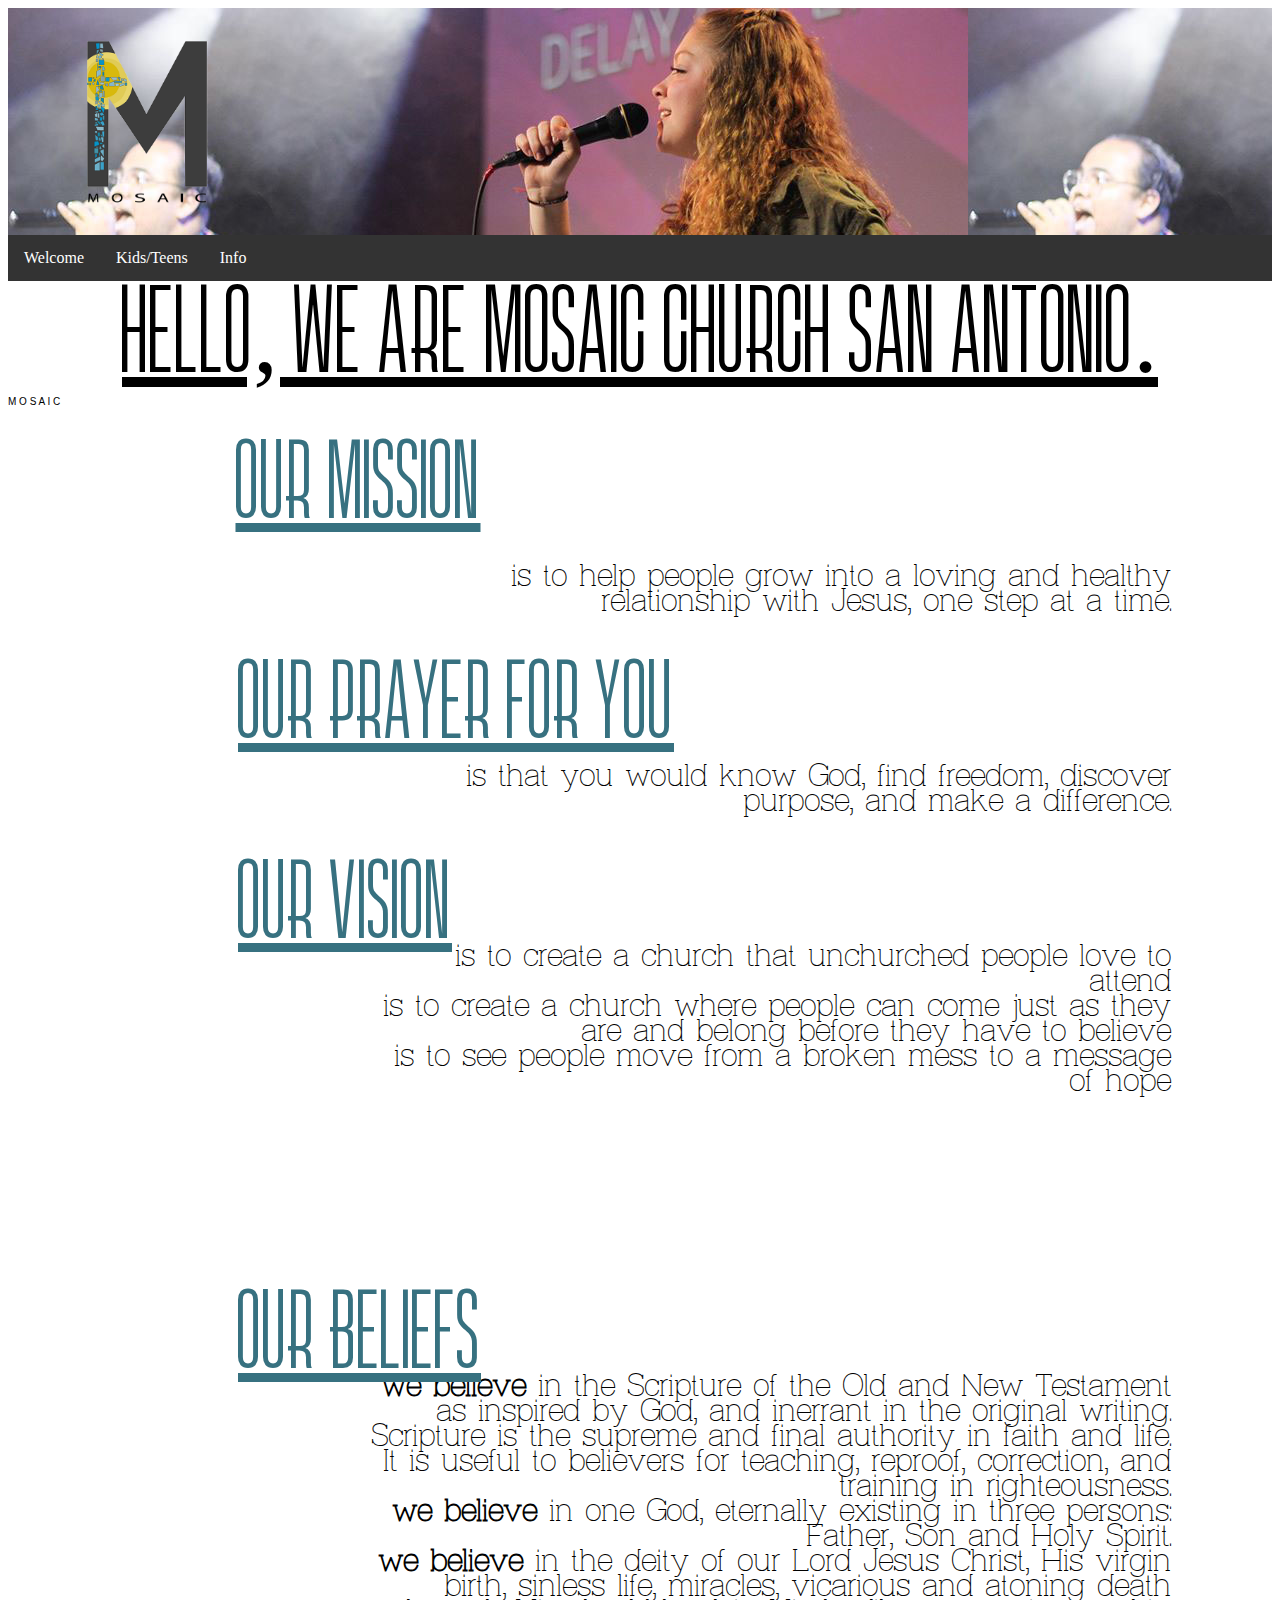
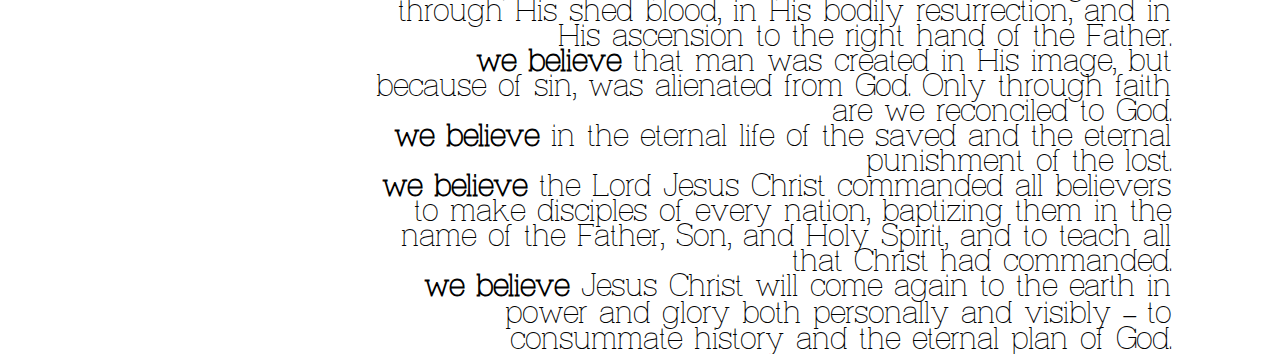
==== commit 5470a13c: "almost there" ====
--- a/index.html
+++ b/index.html
@@ -53,6 +53,6 @@
 <br>is to see people move from a broken mess to a message of hope</div>
 	<div class="ourBelief">OUR BELIEFS</div>
 		<div class="belief"><b>we believe</b> in the Scripture of the Old and New Testament as inspired by God, and inerrant in the original writing. Scripture is the supreme and final authority in faith and life. It is useful to believers for teaching, reproof, correction, and training in righteousness. <br><b>we believe</b> in one God, eternally existing in three persons: Father, Son and Holy Spirit. <br><b>we believe</b> in the deity of our Lord Jesus Christ, His virgin birth, sinless life, miracles, vicarious and atoning death through His shed blood, in His bodily resurrection, and in His ascension to the right hand of the Father. <br><b>we believe</b> that man was created in His image, but because of sin, was alienated from God. Only through faith are we reconciled to God. <br><b>we believe</b> in the eternal life of the saved and the eternal punishment of the lost. <br><b>we believe</b> the Lord Jesus Christ commanded all believers to make disciples of every nation, baptizing them in the name of the Father, Son, and Holy Spirit, and to teach all that Christ had commanded. <br><b>we believe</b> Jesus Christ will come again to the earth in power and glory both personally and visibly – to consummate history and the eternal plan of God.</div>
-
+<div class="banner1">M O S A I C</div>
 </body>
 </html>--- a/mosaic style.css
+++ b/mosaic style.css
@@ -290,6 +290,29 @@
 	padding-right: 100px;
 	font-family: 'VirtuousSlabThin';
 }
-.teenPhoto, img{
+
+.anchoredKids{
+	float: right;
+	font-family: 'GiraffeyRegular';
+	font-size: 90px;
+	width: 50%;
+	color: #377180;
+	padding-left: 700px;
+	padding-top: 50px;
+}
+
+.kids{
+	float: right;
+	font-family: 'VirtuousSlabThin';
+	font-size: 25px;
+	text-align: right;
+	padding-top: 75px;
+	width: 50%;
+}
+
+.teenPhoto{
+	float: right;
+}
+img{
 	border-radius: 50%;
 }--- a/mosaic style.css
+++ b/mosaic style.css
@@ -290,6 +290,29 @@
 	padding-right: 100px;
 	font-family: 'VirtuousSlabThin';
 }
-.teenPhoto, img{
+
+.anchoredKids{
+	float: right;
+	font-family: 'GiraffeyRegular';
+	font-size: 90px;
+	width: 50%;
+	color: #377180;
+	padding-left: 700px;
+	padding-top: 50px;
+}
+
+.kids{
+	float: right;
+	font-family: 'VirtuousSlabThin';
+	font-size: 25px;
+	text-align: right;
+	padding-top: 75px;
+	width: 50%;
+}
+
+.teenPhoto{
+	float: right;
+}
+img{
 	border-radius: 50%;
 }